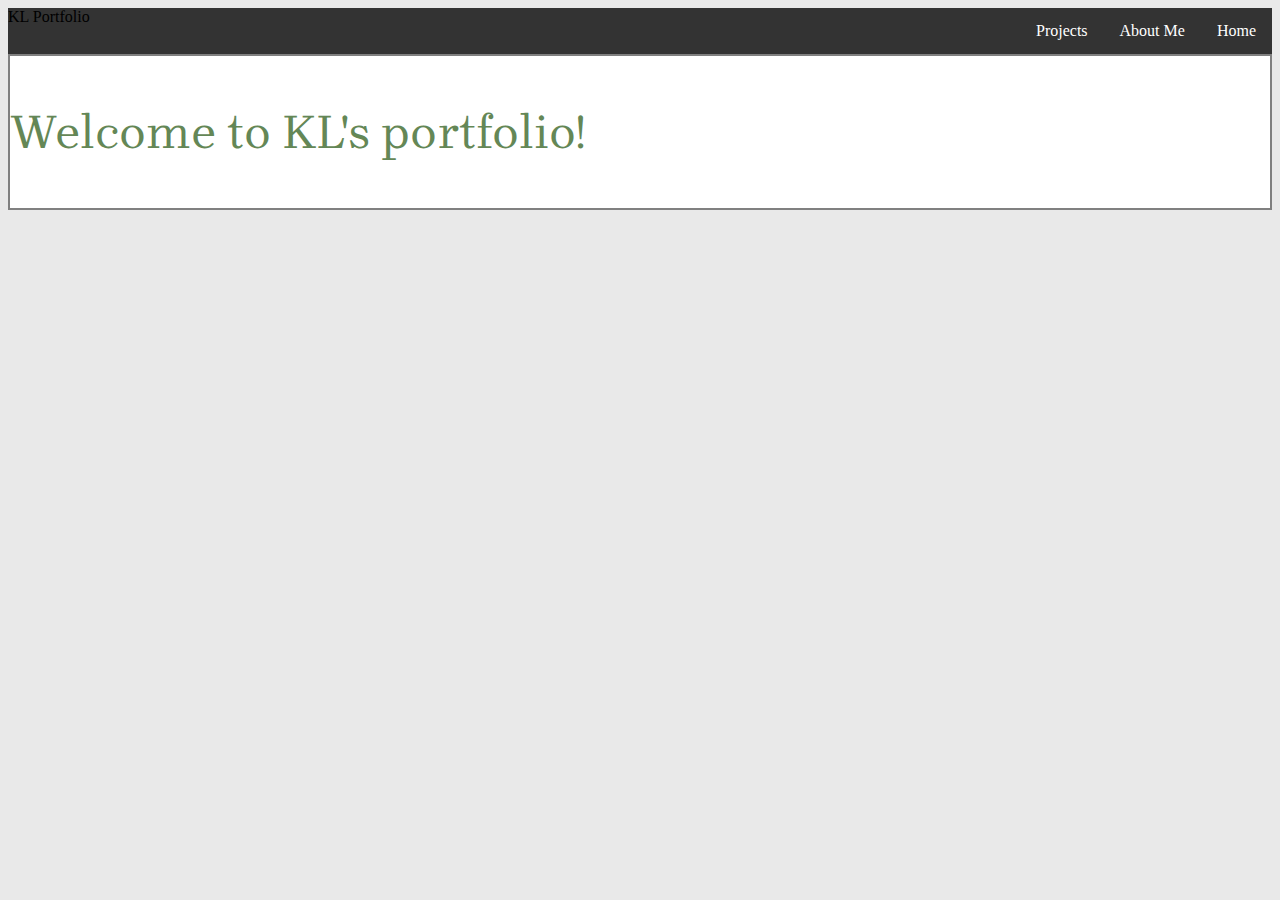
==== index.html @ 6ab05551 "h" ====
<!DOCTYPE html>
<html lang="en">
<head>
    <meta charset="UTF-8">
    <meta http-equiv="X-UA-Compatible" content="IE=edge">
    <meta name="viewport" content="width=device-width, initial-scale=1.0">
    <title>KL Portfolio</title>
    <link rel="stylesheet" href="styles/main.css">
    <script src="scripts/main.js"></script>
    <!--Font-->
    <link rel="preconnect" href="https://fonts.gstatic.com">
    <link href="https://fonts.googleapis.com/css2?family=Brygada+1918&display=swap" rel="stylesheet">
</head>
<body>
    <!--Navigation Bar-->
    <ul>
        <li style="float:right"><a class="active" href="index.html">Home</a></li>
        <li><a href="pages/about-me.html">About Me</a></li>
        <li><a href="pages/projects.html">Projects</a></li>
        <li style="float: left;" id="name">KL Portfolio</li>
      </ul>
      <!--Box with text-->
      <div class="boxed">
        <p>Welcome to KL's portfolio!</p>
      </div>
        </body>
</div>
</body>
</html>
---- styles/main.css ----
p {
  color: #648756;
  font-size: 3em;
  font-family: 'Brygada 1918', serif;
}
body{
    background-color:#e9e9e9;
    background-image: url(https://cdn.stocksnap.io/img-thumbs/960w/code-technology_9OQTUSUS0M.jpg);
}

/* Navigation */

/* Source: https://www.w3schools.com/css/css_navbar_horizontal.asp */

ul {
  list-style-type: none; /* Removes the bullet point next to each item */
  margin: 0;
  padding: 0;
  overflow: hidden;
  background-color: #333;
}

li a {
  display: block;  /* Treats each anchor (link) element as if it were contained in a block */
  color: white;
  text-align: center;  /* Aligns text within the 'block' */
  padding: 14px 16px;  /* Expands the width and height of the 'block' */
  text-decoration: none;  /* Removes the underline */
}

li {
  float: right;  /* All the blocks are lined up horizontally starting from the left side of the page */
}

li a:hover:not(.active) {  /* Hovering over the links will make the blocks change colour, except those in the .active class, in this case, the 'Home' tab, since we're looking at the index.html code. You would need to change this for each separate html page. */
  background-color: #111;
}

.active {  /* the contacts tab is styled with a class, rather than an ID */
  background-color: #333;
}

.boxed { /*source:https://www.thesitewizard.com/css/rectangular-box-border.shtml*/
  border: 2px solid grey ;
  background-color: white;
}

.name {
  color:white;
}
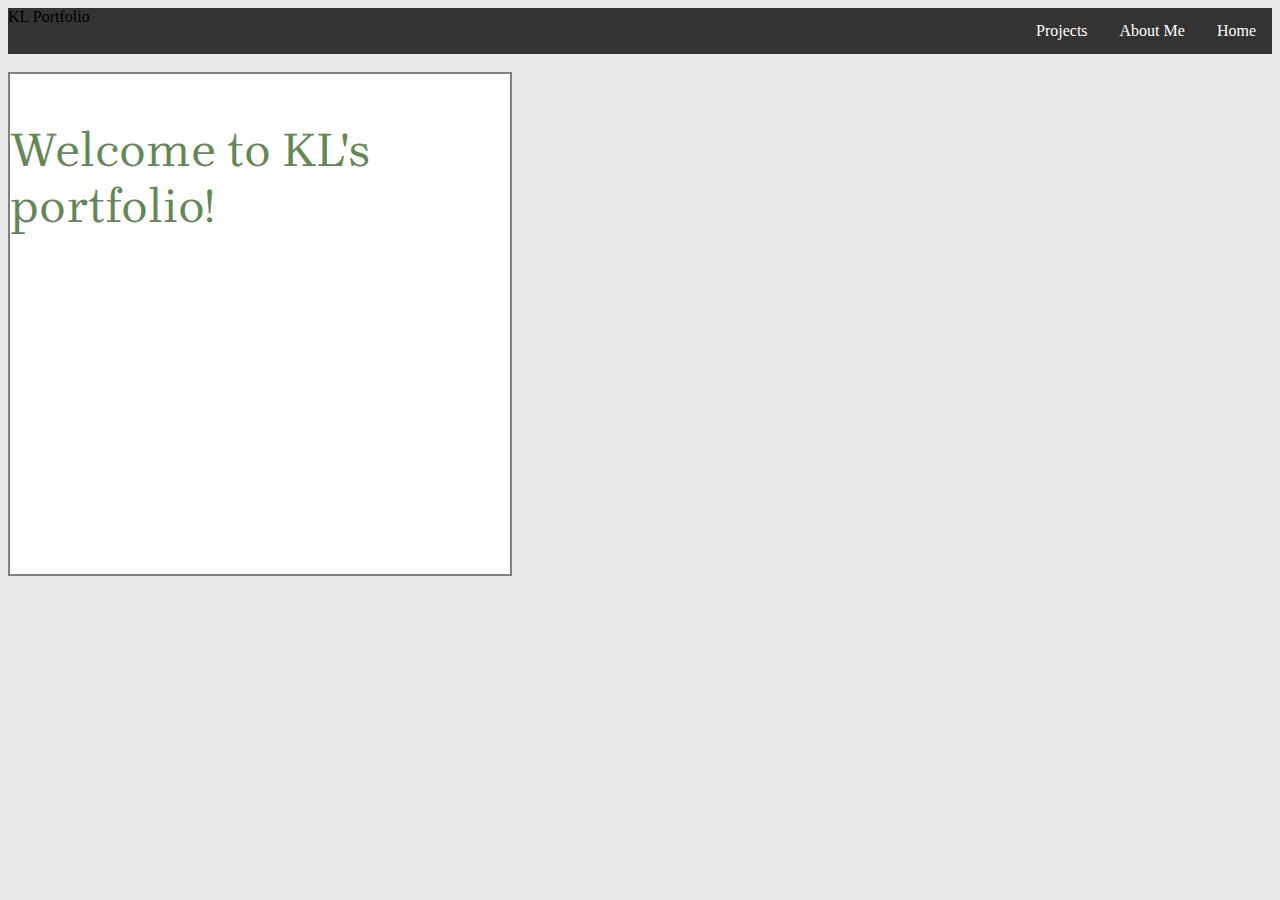
==== commit 34994301: "Update index.html" ====
--- a/index.html
+++ b/index.html
@@ -19,6 +19,7 @@
         <li><a href="pages/projects.html">Projects</a></li>
         <li style="float: left;" id="name">KL Portfolio</li>
       </ul>
+      <br>
       <!--Box with text-->
       <div class="boxed">
         <p>Welcome to KL's portfolio!</p>
--- a/styles/main.css
+++ b/styles/main.css
@@ -43,9 +43,18 @@
 .boxed { /*source:https://www.thesitewizard.com/css/rectangular-box-border.shtml*/
   border: 2px solid grey ;
   background-color: white;
+  height: 500px;
+  width: 500px;
 }
 
-.name {
+#box {
+  border: 2px solid grey ;
+  background-color: white;
+  height: 500px;
+  width: 1000px;
+}
+
+li .name {
   color:white;
 }
 
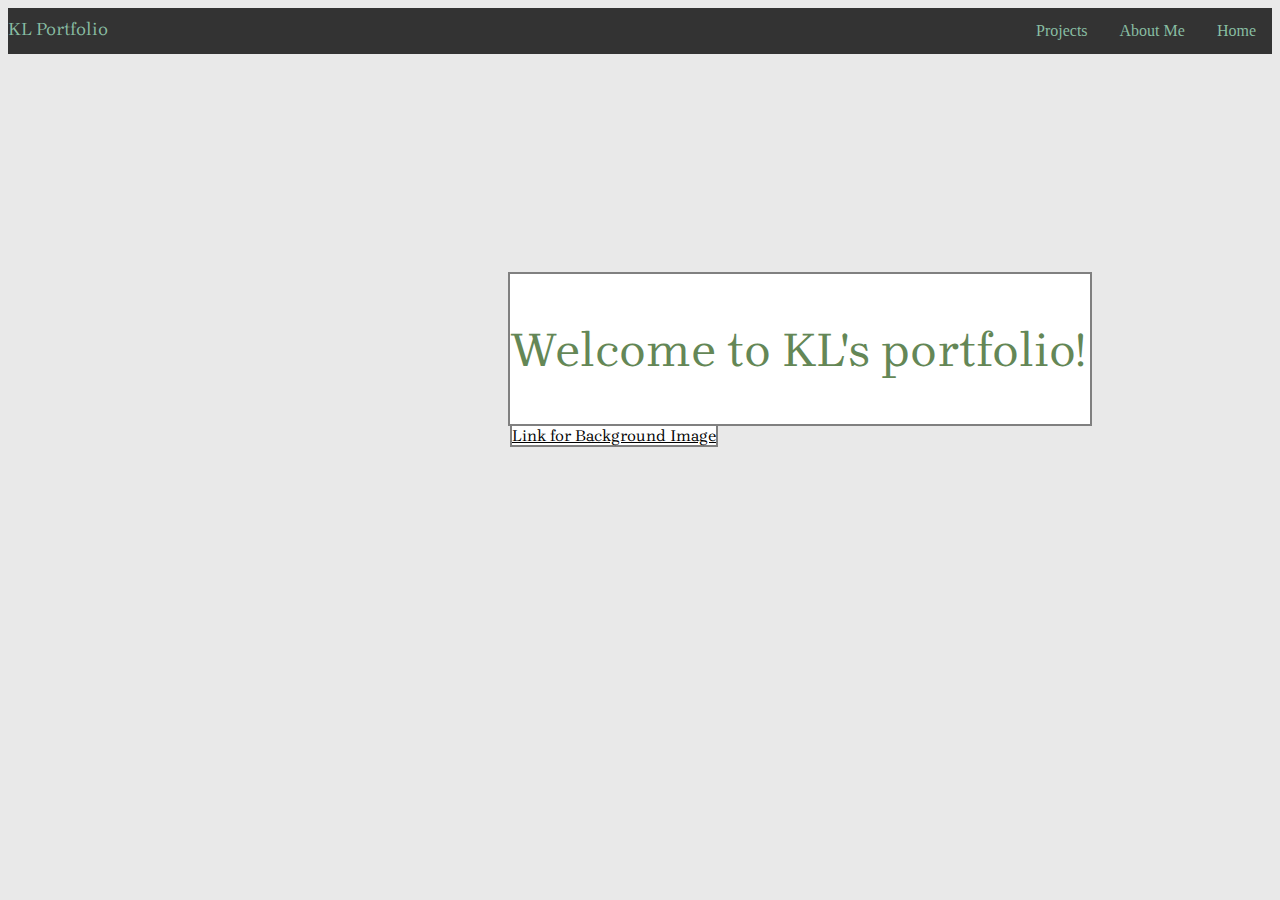
==== commit c55b7e9a: "b" ====
--- a/index.html
+++ b/index.html
@@ -22,7 +22,8 @@
       <br>
       <!--Box with text-->
       <div class="boxed">
-        <p>Welcome to KL's portfolio!</p>
+        <p class="welcome">Welcome to KL's portfolio!</p>
+        <a id="background-link" href="https://cdn.stocksnap.io/img-thumbs/960w/code-technology_9OQTUSUS0M.jpg">Link for Background Image</a>
       </div>
         </body>
 </div>
--- a/styles/main.css
+++ b/styles/main.css
@@ -1,14 +1,21 @@
-p {
+p { /*info*/
+  color: #77dd77 ;
+  font-size: x-large;
+  font-family: 'Brygada 1918', serif;
+}
+
+p.welcome {
   color: #648756;
   font-size: 3em;
   font-family: 'Brygada 1918', serif;
 }
-body{
+
+body{/*background image*/
     background-color:#e9e9e9;
     background-image: url(https://cdn.stocksnap.io/img-thumbs/960w/code-technology_9OQTUSUS0M.jpg);
 }
 
-/* Navigation */
+/* Navigation bar*/
 
 /* Source: https://www.w3schools.com/css/css_navbar_horizontal.asp */
 
@@ -22,7 +29,7 @@
 
 li a {
   display: block;  /* Treats each anchor (link) element as if it were contained in a block */
-  color: white;
+  color: #88bda2;
   text-align: center;  /* Aligns text within the 'block' */
   padding: 14px 16px;  /* Expands the width and height of the 'block' */
   text-decoration: none;  /* Removes the underline */
@@ -43,19 +50,70 @@
 .boxed { /*source:https://www.thesitewizard.com/css/rectangular-box-border.shtml*/
   border: 2px solid grey ;
   background-color: white;
-  height: 500px;
-  width: 500px;
+  height: 150px;
+  width: 580px;
+  margin-top: 200px;
+  margin-left: 500px;
 }
 
-#box {
+a#background-link {
   border: 2px solid grey ;
   background-color: white;
-  height: 500px;
-  width: 1000px;
+  height: 150px;
+  width: 580px;
+  margin-top: 200px;
+  font-family: 'Brygada 1918', serif;
+  color: #000000;
 }
 
-li .name {
-  color:white;
+div#box { /*about-me*/
+  border: 2px solid grey ;
+  background-color: white;
+  height: 400px;
+  width: 700px;
 }
 
+li#name {/*KL portfolio*/
+  color:#88bda2;
+  font-size: large;
+  font-family: 'Brygada 1918', serif;
+  margin-top: 10px;
+}
 
+div#box2 { /*experience*/
+  border: 2px solid grey ;
+  background-color: white;
+  height: 400px;
+  width: 700px;
+  margin-left: 800px;
+}
+
+img#camera { /*image box*/
+  border: 2px solid grey ;
+  background-color: white;
+  height: 400px;
+  width: 500px;
+  margin-top: -550px;
+  margin-left: 250px;
+}
+
+a#camera-link {
+  border: 2px solid grey ;
+  background-color: white;
+  height: 20px;
+  width: 30px;
+  margin-top: -550px;
+  font-family: 'Brygada 1918', serif;
+  color: #000000;
+  margin-left: 250px;
+}
+
+img#laptop {
+   /*image box*/
+   border: 2px solid grey ;
+   background-color: white;
+   height: 400px;
+   width: 500px;
+   margin-top: -1000px;
+   margin-right: 5cm;
+}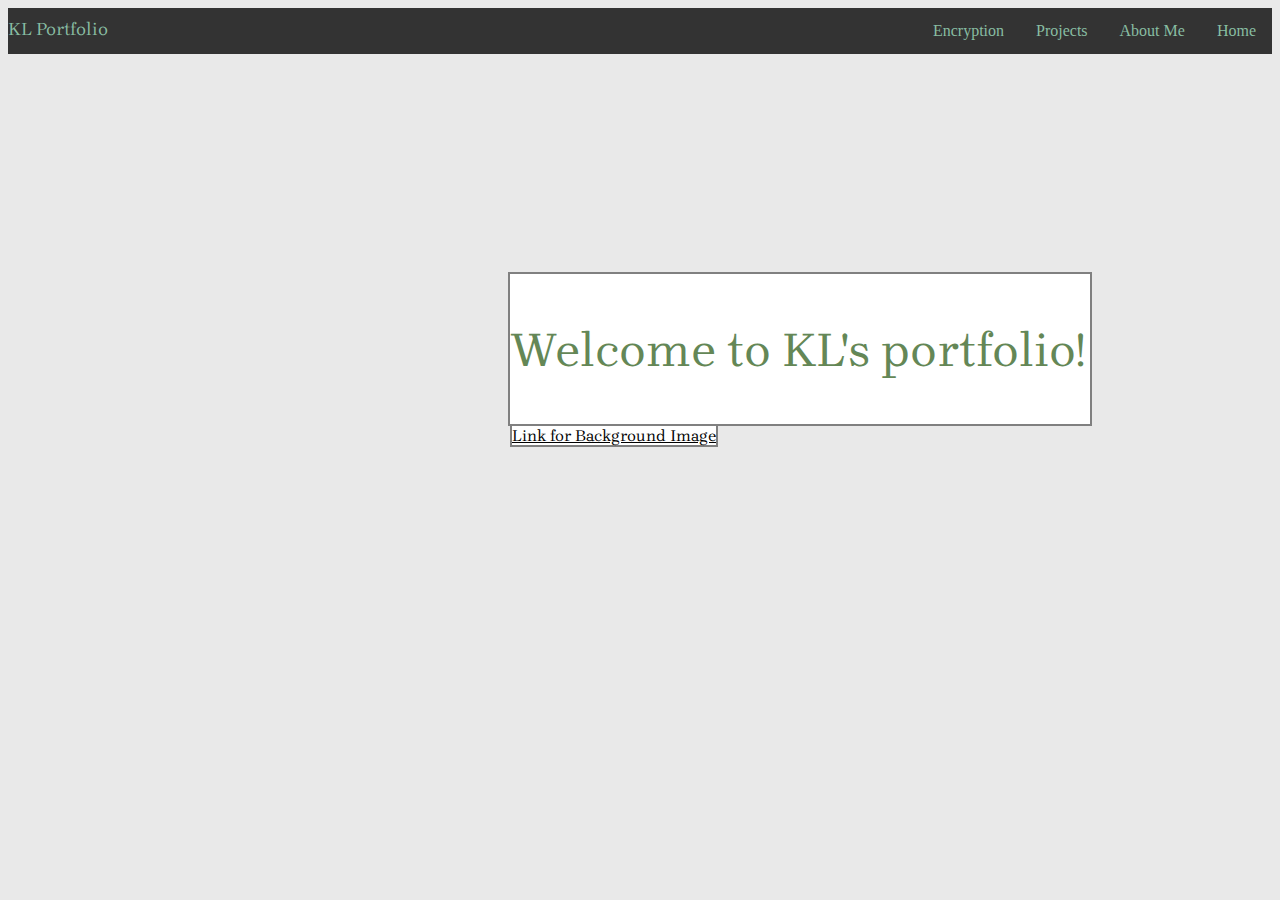
==== commit 217bed5b: "Update index.html" ====
--- a/index.html
+++ b/index.html
@@ -17,6 +17,7 @@
         <li style="float:right"><a class="active" href="index.html">Home</a></li>
         <li><a href="pages/about-me.html">About Me</a></li>
         <li><a href="pages/projects.html">Projects</a></li>
+        <li><a href = "pages/ecryption.html">Encryption</a></li>
         <li style="float: left;" id="name">KL Portfolio</li>
       </ul>
       <br>
--- a/styles/main.css
+++ b/styles/main.css
@@ -57,6 +57,7 @@
 }
 
 a#background-link {
+  /*background image link*/
   border: 2px solid grey ;
   background-color: white;
   height: 150px;
@@ -69,7 +70,7 @@
 div#box { /*about-me*/
   border: 2px solid grey ;
   background-color: white;
-  height: 400px;
+  height: 300px;
   width: 700px;
 }
 
@@ -83,37 +84,69 @@
 div#box2 { /*experience*/
   border: 2px solid grey ;
   background-color: white;
-  height: 400px;
+  height: 300px;
   width: 700px;
-  margin-left: 800px;
+ margin-left: 800px;
 }
 
-img#camera { /*image box*/
+img#camera { /*image box for camera*/
   border: 2px solid grey ;
   background-color: white;
-  height: 400px;
-  width: 500px;
-  margin-top: -550px;
-  margin-left: 250px;
+  height: 250px;
+  width: 300px;
+  margin-top: -900px;
+  margin-left: 200px;
 }
 
 a#camera-link {
+  /*link for camera image*/
   border: 2px solid grey ;
   background-color: white;
   height: 20px;
   width: 30px;
-  margin-top: -550px;
+  margin-top: -800px;
   font-family: 'Brygada 1918', serif;
   color: #000000;
-  margin-left: 250px;
+  margin-left: 200px;
 }
 
 img#laptop {
-   /*image box*/
+   /*image box for laptop*/
    border: 2px solid grey ;
    background-color: white;
-   height: 400px;
-   width: 500px;
-   margin-top: -1000px;
-   margin-right: 5cm;
-}+   height: 250px;
+   width: 350px;
+   margin-top: -630px;
+}
+
+a#laptop-link {
+  /*link for laptop image*/
+    border: 2px solid grey ;
+    background-color: white;
+    height: 20px;
+    width: 150px;
+    margin-top: -415px;
+    margin-right: 150px;
+    font-family: 'Brygada 1918', serif;
+    color: #000000;
+}
+
+button { /*transition-duration source: https://www.w3schools.com/css/css3_buttons.asp*/
+  border-radius: 12px;
+  background-color: #648756;
+  margin-left: 50px;
+  margin-top: 20px;
+  height: 40px;
+  position: relative;
+  font-size: 14px;
+  font-family: 'Brygada 1918', serif;
+  color: #000000;
+  height: 90px;
+  width: 110px;
+  transition-duration: 0.4s;
+}
+
+.button:hover { /*hoverable button source:https://www.w3schools.com/css/css3_buttons.asp*/
+  background-color: #111; /*hover colour*/
+  color: white;
+}
